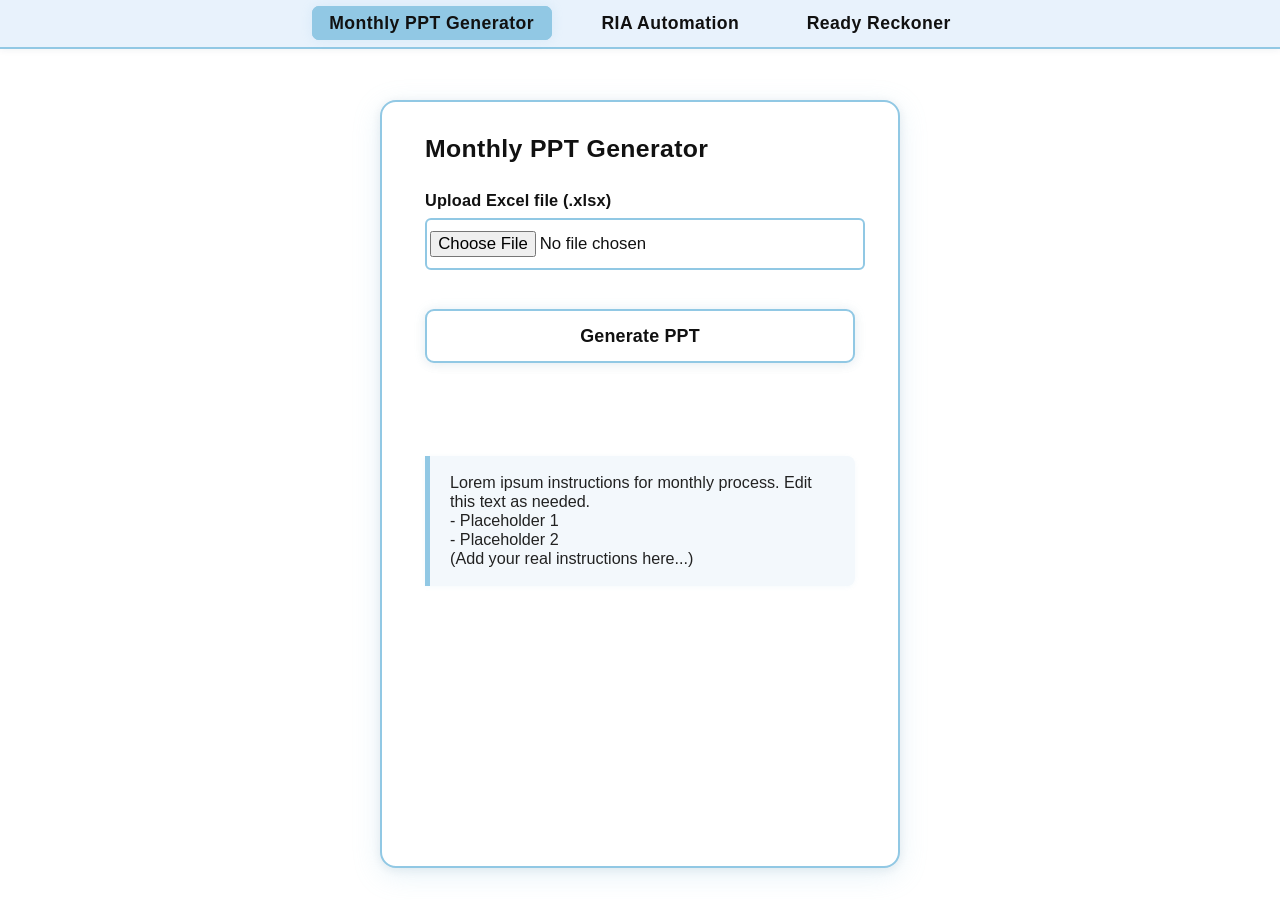
==== frontend/index.html @ f334d02c "working api and basic frontend" ====
<!DOCTYPE html>
<html lang="en">

<head>
    <meta charset="UTF-8">
    <meta name="viewport" content="width=device-width,initial-scale=1">
    <title>Monthly PPT Generator</title>
    <link rel="stylesheet" href="styles.css">
</head>

<body>
    <nav>
        <ul>
            <li><a href="index.html" id="nav-home" class="active">Monthly PPT Generator</a></li>
            <li><a href="ria.html" id="nav-ria">RIA Automation</a></li>
            <li><a href="readyreckoner.html" id="nav-rr">Ready Reckoner</a></li>

        </ul>
    </nav>
    <main>
        <h1>Monthly PPT Generator</h1>
        <form class="form-upload" id="monthly-form">
            <div class="input-group">
                <label for="monthly-excel">Upload Excel file (.xlsx)</label>
                <input type="file" name="file" id="monthly-excel" required accept=".xlsx">
            </div>
            <button type="submit">Generate PPT</button>
            <div class="result-message" id="monthly-result"></div>
        </form>
        <div class="instructions" id="instructions-monthly">
            Lorem ipsum instructions for monthly process. Edit this text as needed.<br>
            - Placeholder 1<br>
            - Placeholder 2<br>
            (Add your real instructions here...)
        </div>
    </main>
    <script src="main.js"></script>
</body>

</html>
---- frontend/styles.css ----
:root {
    --button-blue: #91C8E4;
    --button-blue-dark: #4682A9;
    --nav-light-blue: #e8f2fc;
    --white: #fff;
    --black: #111;
    --main-form-width: 430px;
}

body {
    margin: 0;
    padding: 0;
    box-sizing: border-box;
    font-family: 'Inter', Arial, sans-serif;
    background: var(--white);
    color: var(--black);
    display: flex;
    flex-direction: column;
    min-height: 100vh;
}

nav {
    background: var(--nav-light-blue);
    color: var(--black);
    padding: 0.8rem 0;
    box-shadow: 0 1px 7px #00304910;
    border-bottom: 2px solid var(--button-blue);
}

nav ul {
    display: flex;
    gap: 2rem;
    list-style: none;
    margin: 0 auto;
    padding: 0 2rem;
    max-width: 700px;
    justify-content: center;
}

nav ul li a {
    color: var(--black);
    text-decoration: none;
    font-weight: 600;
    font-size: 1.1rem;
    letter-spacing: 0.025em;
    padding: 0.33em 0.95em;
    border-radius: 7px;
    transition: background 0.17s, box-shadow 0.13s, color 0.13s;
    border: 1.5px solid transparent;
    background: transparent;
}

nav ul li a.active,
nav ul li a:hover {
    background: var(--button-blue);
    color: var(--black);
    border-color: var(--button-blue);
    box-shadow: 0 0 12px #91C8E433;
}

main {
    flex: 1 1 auto;
    max-width: var(--main-form-width);
    min-width: 320px;
    margin: 3.2rem auto 2rem;
    background: var(--white);
    border-radius: 16px;
    padding: 2.1rem 2.7rem;
    box-shadow: 0 7px 28px #91C8E437, 0 2px 10px #00304915;
    border: 2px solid var(--button-blue);
}

h1 {
    margin-top: 0;
    font-size: 1.55rem;
    color: var(--black);
    letter-spacing: 0.015em;
    margin-bottom: 0.6em;
    font-weight: 700;
}

.form-upload {
    display: flex;
    flex-direction: column;
    gap: 1.2rem;
    margin-top: 1.7rem;
    width: 100%;
    max-width: 100%;
    min-width: 0;
}

.input-group {
    display: flex;
    flex-direction: column;
    gap: 0.42em;
}

.input-group label {
    font-weight: 600;
    color: var(--black);
    margin-bottom: .1rem;
    font-size: 1.02rem;
    letter-spacing: 0.01em;
}

.input-group input[type='file'],
.input-group input[type='text'],
.input-group input[type='number'],
.input-group select {
    padding: 0.6rem 0.7rem;
    border: 2px solid var(--button-blue);
    border-radius: 6px;
    font-size: 1.05rem;
    font-family: inherit;
    background: var(--white);
    color: var(--black);
    transition: box-shadow 0.15s, border 0.19s;
    width: 100%;
    box-shadow: none;
}

.input-group input[type='file'] {
    padding: 0.7rem 0.2rem;
}

.input-group input:focus,
.input-group select:focus {
    outline: none;
    border-color: var(--button-blue-dark);
    box-shadow: 0 0 8px #4682a923;
}

/* Button and interaction states */
button {
    background: var(--white);
    color: var(--black);
    border: 2.5px solid var(--button-blue);
    padding: 0.93rem 1.2rem;
    border-radius: 9px;
    font-size: 1.12rem;
    cursor: pointer;
    font-weight: 700;
    margin-top: 1.2rem;
    box-shadow: 0 0 12px #91C8E422, 0 2px 12px #00304911;
    transition: background 0.17s, box-shadow 0.16s, color 0.15s, border-color 0.15s;
    letter-spacing: 0.01em;
}

button:hover,
button:focus {
    background: var(--button-blue);
    color: var(--white);
    border-color: var(--button-blue-dark);
    box-shadow: 0 0 18px #91C8E4b2;
}

button:active {
    background: var(--button-blue-dark);
    border-color: var(--button-blue-dark);
    color: var(--white);
}

.instructions {
    margin-top: 2rem;
    padding: 1.1rem 1.25rem;
    background: #f3f8fc;
    border-left: 5px solid var(--button-blue);
    border-radius: 0 8px 8px 0;
    min-height: 52px;
    color: #222;
    font-size: 1.01rem;
    box-shadow: 0 1px 4px #91C8E418;
}

.result-message {
    margin-top: 1.2rem;
    font-size: 1.05rem;
    font-weight: 600;
    color: var(--button-blue-dark);
    letter-spacing: 0.02em;
    min-height: 1.3em;
}

@media (max-width: 600px) {
    main {
        padding: 0.8rem 1rem;
        min-width: 0;
        max-width: 98vw;
    }
}
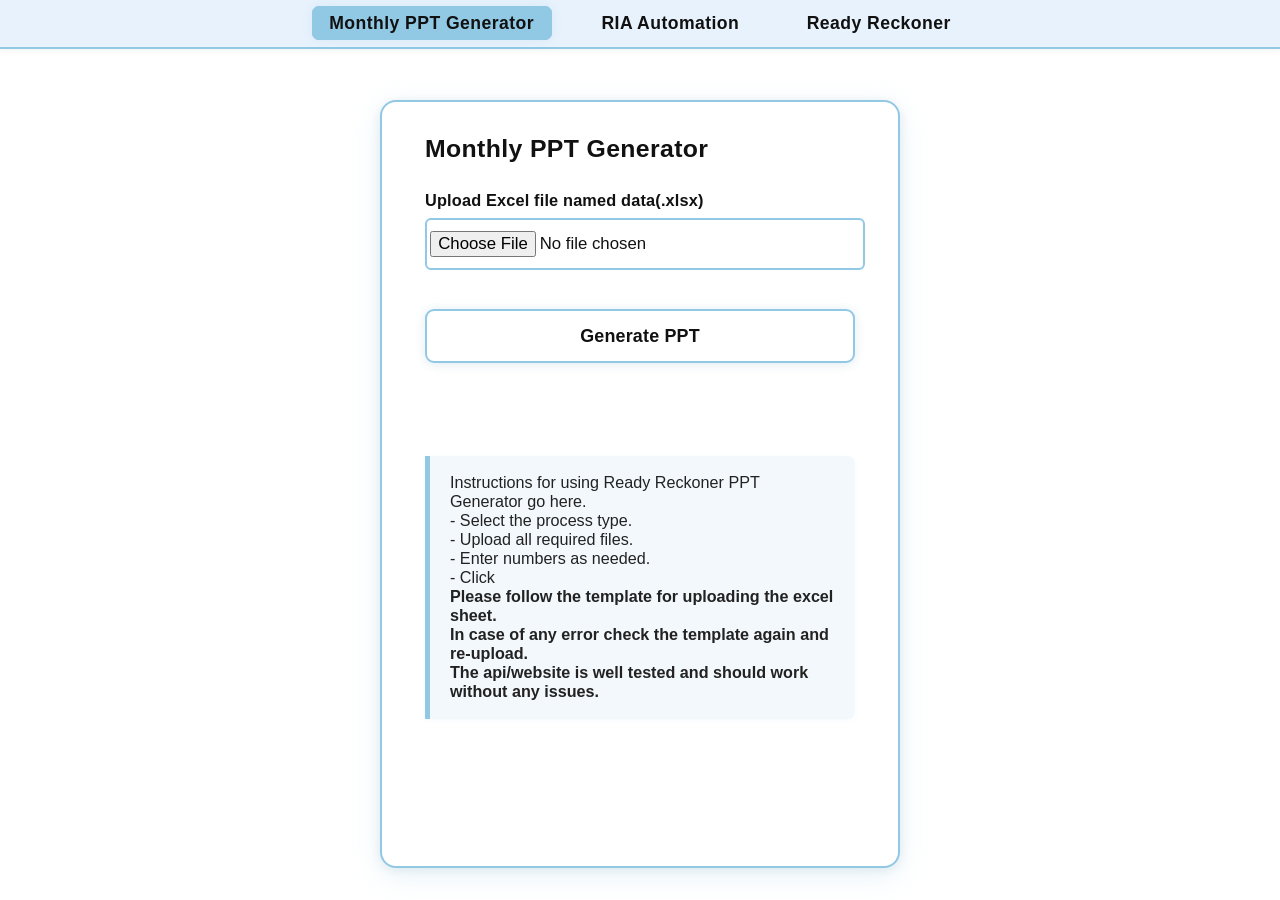
==== commit 749511df: "completed the website" ====
--- a/frontend/index.html
+++ b/frontend/index.html
@@ -21,17 +21,21 @@
         <h1>Monthly PPT Generator</h1>
         <form class="form-upload" id="monthly-form">
             <div class="input-group">
-                <label for="monthly-excel">Upload Excel file (.xlsx)</label>
+                <label for="monthly-excel">Upload Excel file named data(.xlsx)</label>
                 <input type="file" name="file" id="monthly-excel" required accept=".xlsx">
             </div>
             <button type="submit">Generate PPT</button>
             <div class="result-message" id="monthly-result"></div>
         </form>
         <div class="instructions" id="instructions-monthly">
-            Lorem ipsum instructions for monthly process. Edit this text as needed.<br>
-            - Placeholder 1<br>
-            - Placeholder 2<br>
-            (Add your real instructions here...)
+            Instructions for using Ready Reckoner PPT Generator go here.<br>
+            - Select the process type.<br>
+            - Upload all required files.<br>
+            - Enter numbers as needed.<br>
+            - Click <b><br>
+            Please follow the template for uploading the excel sheet.<br>
+            In case of any error check the template again and re-upload.<br>
+            The api/website is well tested and should work without any issues.<br>
         </div>
     </main>
     <script src="main.js"></script>
